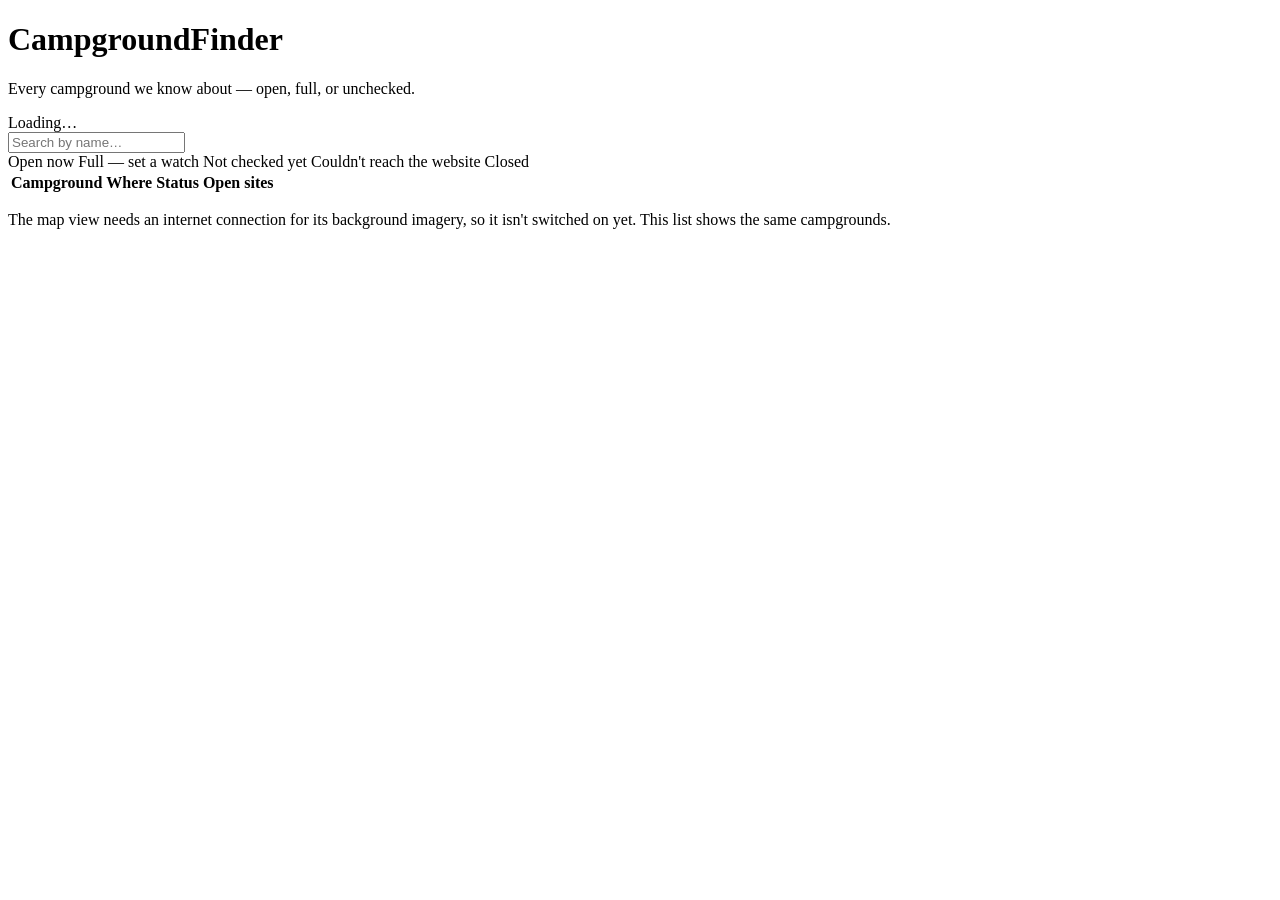
==== app/static/index.html @ 32fc13be "Build steps 1-3: providers, catalog, scanner, and a real PNW catalog Engine for CampgroundFinder, pl" ====
<!doctype html>
<html lang="en">
<head>
  <meta charset="utf-8">
  <meta name="viewport" content="width=device-width, initial-scale=1">
  <title>CampgroundFinder</title>
  <link rel="stylesheet" href="/static/styles.css">
</head>
<body>
  <header>
    <h1>CampgroundFinder</h1>
    <p class="sub">Every campground we know about — open, full, or unchecked.</p>
  </header>

  <div id="status" class="status">
    <span class="spinner" aria-hidden="true"></span>
    <span id="status-text">Loading…</span>
  </div>

  <section class="controls">
    <input id="search" type="search" placeholder="Search by name…" autocomplete="off">
    <div id="regions" class="regions"></div>
  </section>

  <section id="legend" class="legend">
    <span class="chip available"><b></b>Open now</span>
    <span class="chip full"><b></b>Full — set a watch</span>
    <span class="chip unknown"><b></b>Not checked yet</span>
    <span class="chip stale"><b></b>Couldn't reach the website</span>
    <span class="chip closed"><b></b>Closed</span>
  </section>

  <main>
    <table id="table">
      <thead>
        <tr>
          <th>Campground</th><th>Where</th><th>Status</th><th>Open sites</th>
        </tr>
      </thead>
      <tbody id="rows"></tbody>
    </table>
    <p id="empty" class="empty" hidden>Nothing matches that search.</p>
  </main>

  <footer>
    <p id="foot"></p>
    <p class="note">
      The map view needs an internet connection for its background imagery,
      so it isn't switched on yet. This list shows the same campgrounds.
    </p>
  </footer>

  <script src="/static/app.js"></script>
</body>
</html>
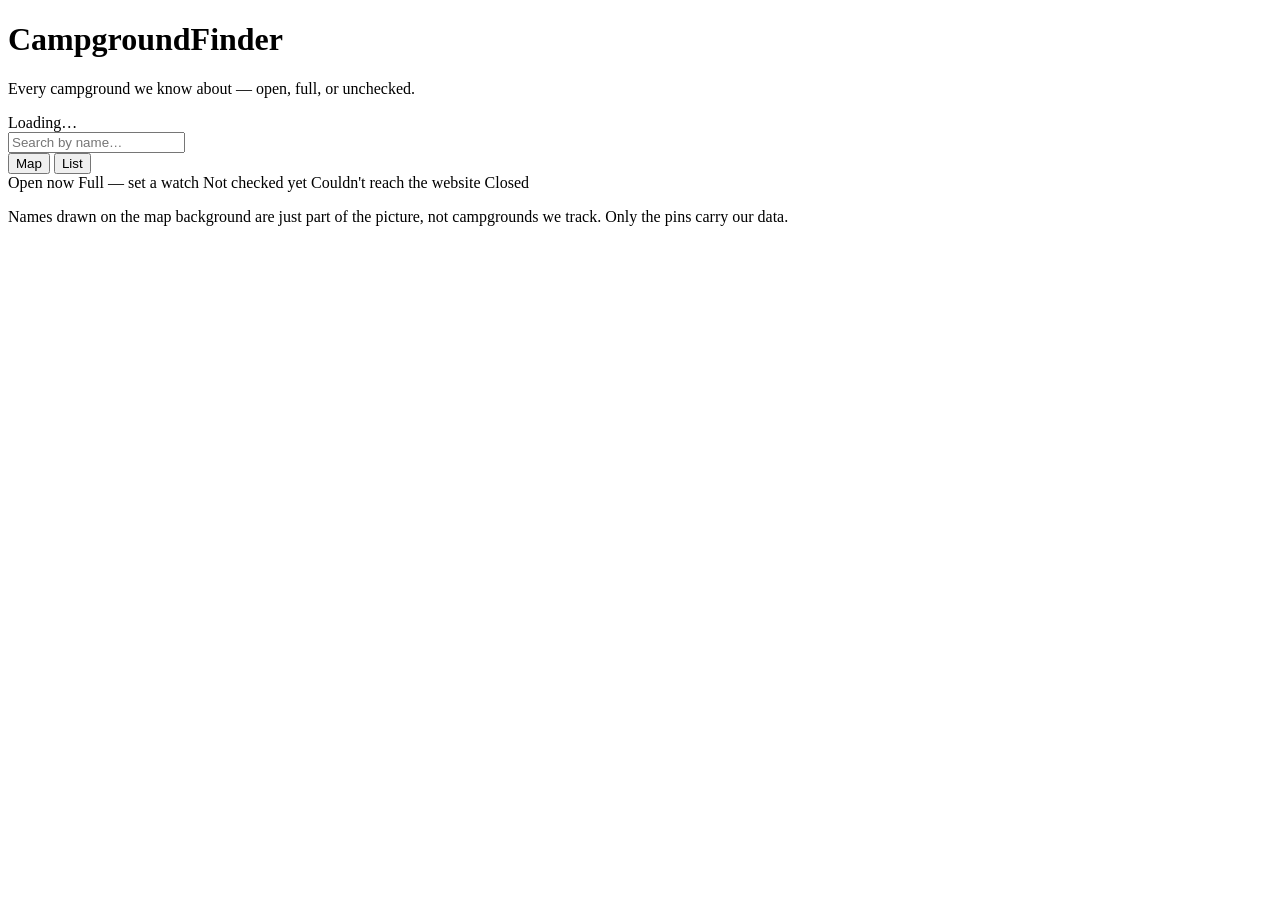
==== commit 0b787ce2: "Draw the map: 774 campgrounds on topographic tiles Every honesty feature built so far was display lo" ====
--- a/app/static/index.html
+++ b/app/static/index.html
@@ -4,6 +4,8 @@
   <meta charset="utf-8">
   <meta name="viewport" content="width=device-width, initial-scale=1">
   <title>CampgroundFinder</title>
+  <link rel="stylesheet" href="/static/vendor/leaflet.css">
+  <link rel="stylesheet" href="/static/vendor/MarkerCluster.css">
   <link rel="stylesheet" href="/static/styles.css">
 </head>
 <body>
@@ -20,6 +22,10 @@
   <section class="controls">
     <input id="search" type="search" placeholder="Search by name…" autocomplete="off">
     <div id="regions" class="regions"></div>
+    <div class="views" role="group" aria-label="View">
+      <button id="view-map" class="view on" aria-pressed="true">Map</button>
+      <button id="view-list" class="view" aria-pressed="false">List</button>
+    </div>
   </section>
 
   <section id="legend" class="legend">
@@ -31,25 +37,41 @@
   </section>
 
   <main>
-    <table id="table">
-      <thead>
-        <tr>
-          <th>Campground</th><th>Where</th><th>Status</th><th>Open sites</th>
-        </tr>
-      </thead>
-      <tbody id="rows"></tbody>
-    </table>
-    <p id="empty" class="empty" hidden>Nothing matches that search.</p>
+    <div id="map-wrap">
+      <div id="map"></div>
+      <!-- Shown only if the tile server can't be reached. The pins still work
+           without tiles, so this explains the blank background rather than
+           letting it read as "no campgrounds here". -->
+      <p id="tile-warning" class="tile-warning" hidden>
+        Couldn't load the map background — check the internet connection.
+        The campground pins below are still accurate.
+      </p>
+      <p id="unlocated" class="unlocated" hidden></p>
+    </div>
+
+    <div id="list-wrap" hidden>
+      <table id="table">
+        <thead>
+          <tr>
+            <th>Campground</th><th>Where</th><th>Status</th><th>Open sites</th>
+          </tr>
+        </thead>
+        <tbody id="rows"></tbody>
+      </table>
+      <p id="empty" class="empty" hidden>Nothing matches that search.</p>
+    </div>
   </main>
 
   <footer>
     <p id="foot"></p>
     <p class="note">
-      The map view needs an internet connection for its background imagery,
-      so it isn't switched on yet. This list shows the same campgrounds.
+      Names drawn on the map background are just part of the picture, not
+      campgrounds we track. Only the pins carry our data.
     </p>
   </footer>
 
+  <script src="/static/vendor/leaflet.js"></script>
+  <script src="/static/vendor/leaflet.markercluster.js"></script>
   <script src="/static/app.js"></script>
 </body>
 </html>
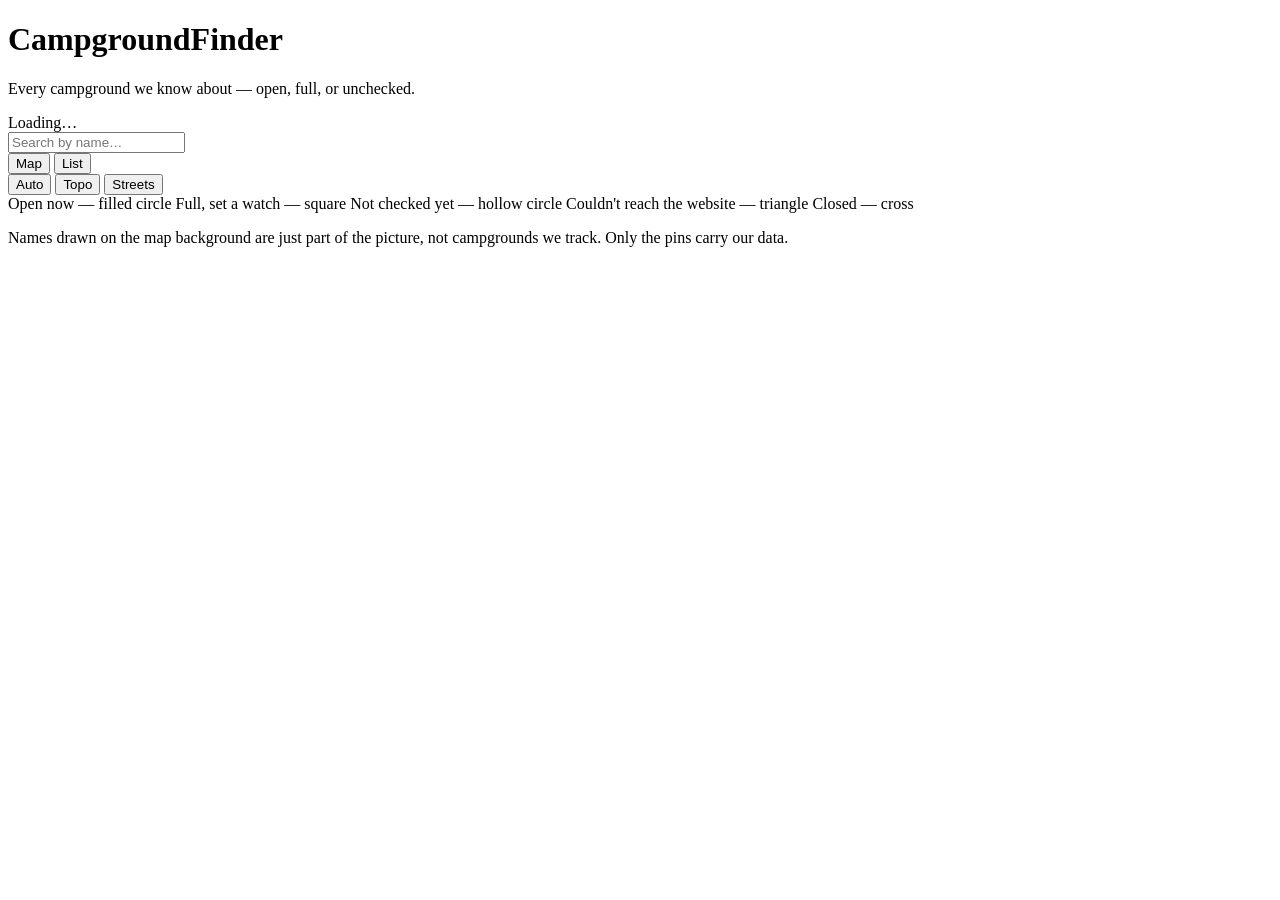
==== commit 3e397943: "Make the map readable: shapes for status, streets when zoomed out First run in a browser, and it tur" ====
--- a/app/static/index.html
+++ b/app/static/index.html
@@ -28,20 +28,38 @@
     </div>
   </section>
 
+  <!-- Basemap choice. Auto is the default and swaps at a configured zoom:
+       street tiles are legible zoomed out where the topo is a brown smear,
+       and the topo earns its place close in, where the trails are. -->
+  <section class="controls controls-map">
+    <div class="views" role="group" aria-label="Background map">
+      <button id="base-auto" class="view on" aria-pressed="true">Auto</button>
+      <button id="base-topo" class="view" aria-pressed="false">Topo</button>
+      <button id="base-street" class="view" aria-pressed="false">Streets</button>
+    </div>
+    <span id="basemap-note" class="basemap-note"></span>
+  </section>
+
+  <!-- Each swatch is the same SHAPE as the pin it explains, not just the same
+       colour: the five statuses have to be told apart without relying on hue
+       (see the note at the top of styles.css). -->
   <section id="legend" class="legend">
-    <span class="chip available"><b></b>Open now</span>
-    <span class="chip full"><b></b>Full — set a watch</span>
-    <span class="chip unknown"><b></b>Not checked yet</span>
-    <span class="chip stale"><b></b>Couldn't reach the website</span>
-    <span class="chip closed"><b></b>Closed</span>
+    <span class="chip"><b class="swatch available"></b>Open now — filled circle</span>
+    <span class="chip"><b class="swatch full"></b>Full, set a watch — square</span>
+    <span class="chip"><b class="swatch unknown"></b>Not checked yet — hollow circle</span>
+    <span class="chip"><b class="swatch stale"></b>Couldn't reach the website — triangle</span>
+    <span class="chip"><b class="swatch closed"></b>Closed — cross</span>
   </section>
 
   <main>
     <div id="map-wrap">
       <div id="map"></div>
-      <!-- Shown only if the tile server can't be reached. The pins still work
-           without tiles, so this explains the blank background rather than
-           letting it read as "no campgrounds here". -->
+      <!-- Shown whenever any background tile is missing from the current view,
+           not only when the first one fails: OpenTopoMap dropped half a view's
+           tiles on 2026-07-29 and the page said nothing. The pins still work
+           without tiles, so this explains the blank squares rather than letting
+           them read as "no campgrounds here". app.js writes the exact wording;
+           this text is what a no-JS reader would get. -->
       <p id="tile-warning" class="tile-warning" hidden>
         Couldn't load the map background — check the internet connection.
         The campground pins below are still accurate.
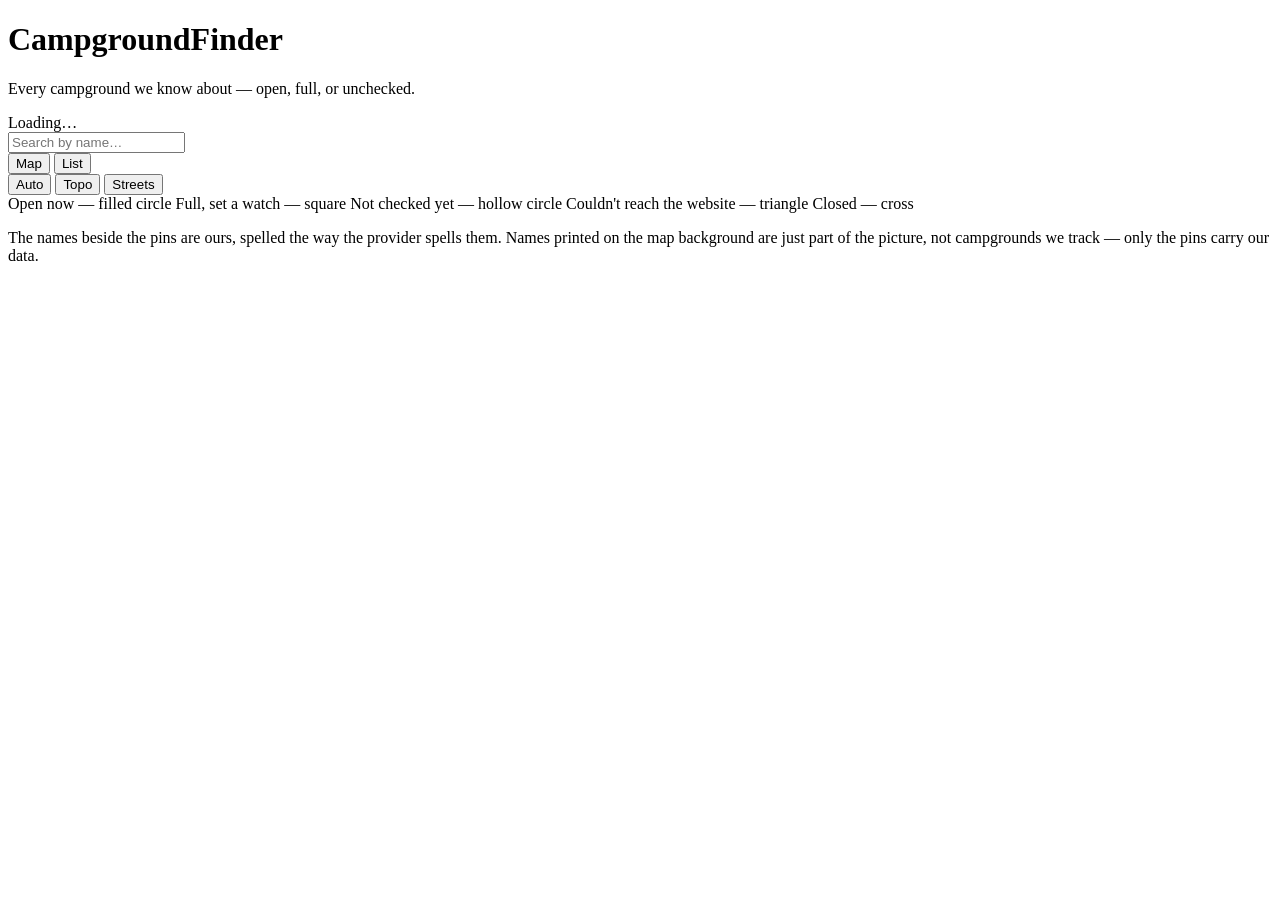
==== commit c0cfc422: "Paint our own campground names on the map Neither basemap labels campgrounds usefully — OpenTopoMap " ====
--- a/app/static/index.html
+++ b/app/static/index.html
@@ -83,8 +83,9 @@
   <footer>
     <p id="foot"></p>
     <p class="note">
-      Names drawn on the map background are just part of the picture, not
-      campgrounds we track. Only the pins carry our data.
+      The names beside the pins are ours, spelled the way the provider spells
+      them. Names printed on the map background are just part of the picture,
+      not campgrounds we track — only the pins carry our data.
     </p>
   </footer>
 
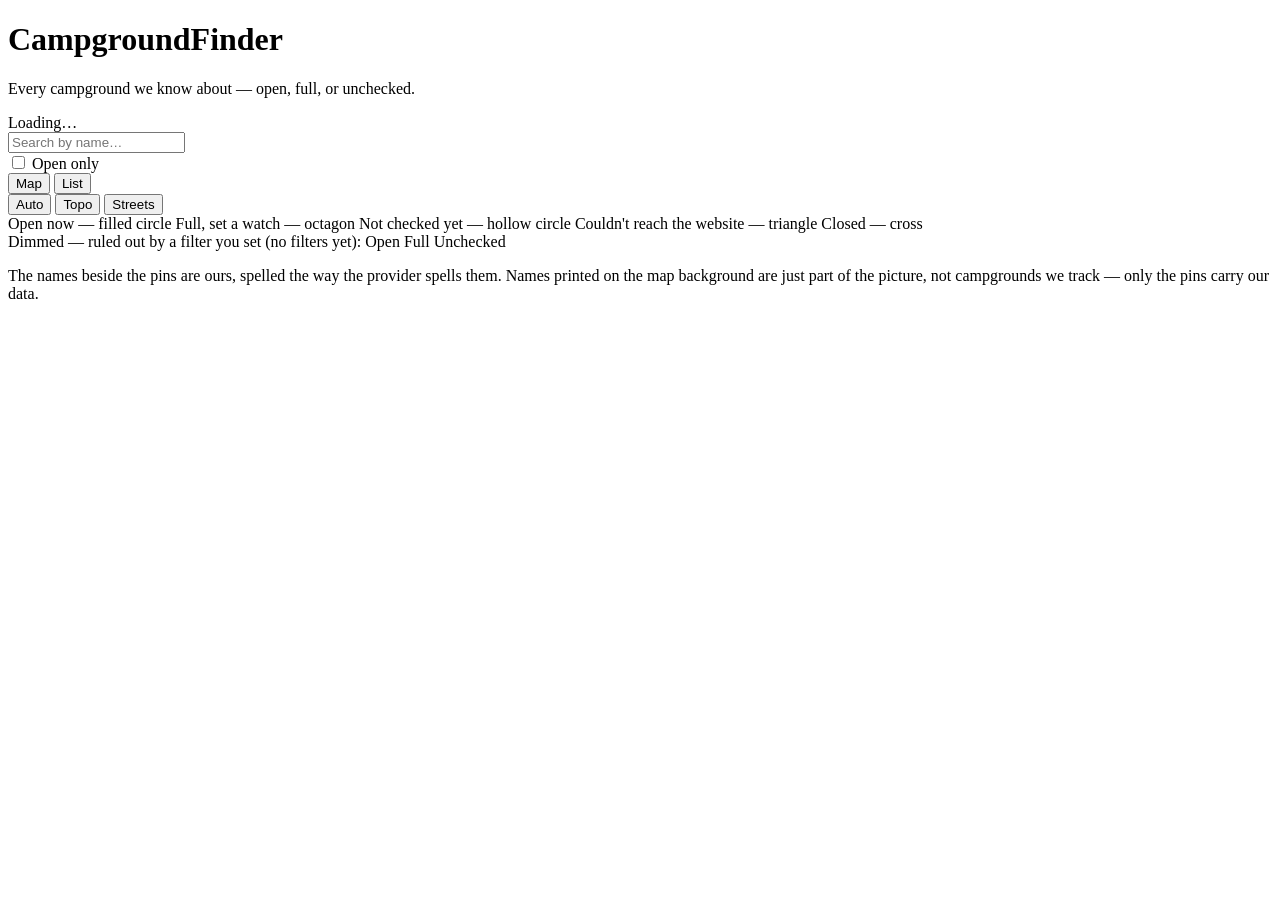
==== commit 08f6fca3: "Stop offering picnic shelters as somewhere to sleep Scott clicked Fort Stevens and found it "Open no" ====
--- a/app/static/index.html
+++ b/app/static/index.html
@@ -5,7 +5,6 @@
   <meta name="viewport" content="width=device-width, initial-scale=1">
   <title>CampgroundFinder</title>
   <link rel="stylesheet" href="/static/vendor/leaflet.css">
-  <link rel="stylesheet" href="/static/vendor/MarkerCluster.css">
   <link rel="stylesheet" href="/static/styles.css">
 </head>
 <body>
@@ -22,6 +21,13 @@
   <section class="controls">
     <input id="search" type="search" placeholder="Search by name…" autocomplete="off">
     <div id="regions" class="regions"></div>
+    <!-- A development aid, and knowingly at odds with "filters dim, they
+         never hide" (Scott, 2026-07-31): interrogating the open campgrounds
+         is far easier when the other 700 are not drawn. Off by default, so
+         the map's normal behaviour is unchanged. -->
+    <label class="regions" title="Development aid — hides everything else">
+      <input type="checkbox" id="open-only"> Open only
+    </label>
     <div class="views" role="group" aria-label="View">
       <button id="view-map" class="view on" aria-pressed="true">Map</button>
       <button id="view-list" class="view" aria-pressed="false">List</button>
@@ -45,10 +51,22 @@
        (see the note at the top of styles.css). -->
   <section id="legend" class="legend">
     <span class="chip"><b class="swatch available"></b>Open now — filled circle</span>
-    <span class="chip"><b class="swatch full"></b>Full, set a watch — square</span>
+    <span class="chip"><b class="swatch full"></b>Full, set a watch — octagon</span>
     <span class="chip"><b class="swatch unknown"></b>Not checked yet — hollow circle</span>
     <span class="chip"><b class="swatch stale"></b>Couldn't reach the website — triangle</span>
     <span class="chip"><b class="swatch closed"></b>Closed — cross</span>
+  </section>
+
+  <!-- The dim state, next to the same shapes undimmed, because that is the
+       only way to judge it. Scott, 2026-07-31: "50% is too subtle, but
+       without a comparison to a non-dimmed one with the same status I can't
+       tell." On the map itself two campgrounds of the same status rarely sit
+       side by side, so the comparison has to be made here. -->
+  <section id="legend-dim" class="legend legend-dim">
+    <span class="chip">Dimmed — ruled out by a filter you set (no filters yet):</span>
+    <span class="chip"><b class="swatch available"></b><b class="swatch available dim"></b>Open</span>
+    <span class="chip"><b class="swatch full"></b><b class="swatch full dim"></b>Full</span>
+    <span class="chip"><b class="swatch unknown"></b><b class="swatch unknown dim"></b>Unchecked</span>
   </section>
 
   <main>
@@ -90,7 +108,6 @@
   </footer>
 
   <script src="/static/vendor/leaflet.js"></script>
-  <script src="/static/vendor/leaflet.markercluster.js"></script>
   <script src="/static/app.js"></script>
 </body>
 </html>
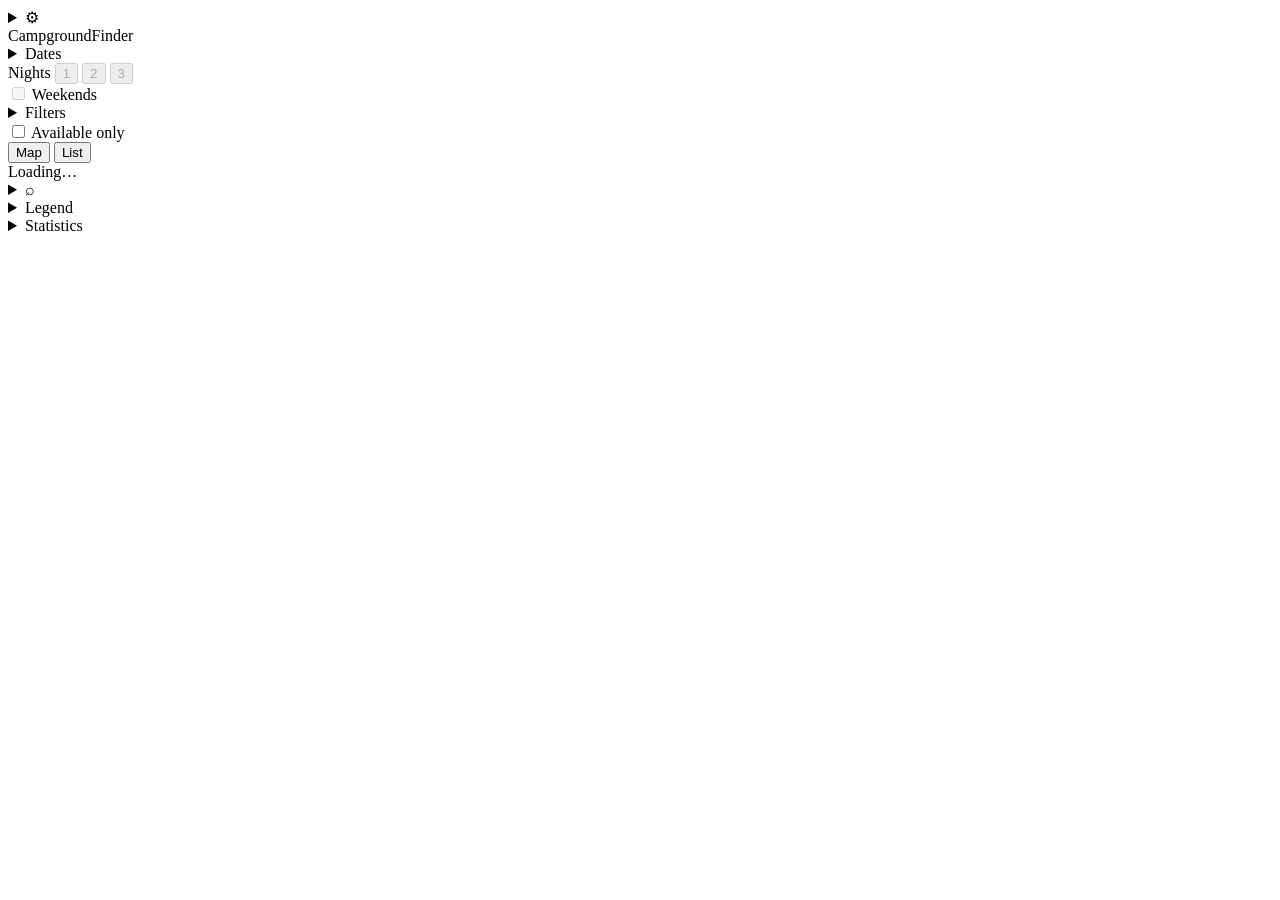
==== commit dc042e06: "Find the 109 campgrounds we were never asking for Scott noticed Heart O' the Hills was missing from " ====
--- a/app/static/index.html
+++ b/app/static/index.html
@@ -8,104 +8,236 @@
   <link rel="stylesheet" href="/static/styles.css">
 </head>
 <body>
-  <header>
-    <h1>CampgroundFinder</h1>
-    <p class="sub">Every campground we know about — open, full, or unchecked.</p>
-  </header>
-
-  <div id="status" class="status">
-    <span class="spinner" aria-hidden="true"></span>
-    <span id="status-text">Loading…</span>
-  </div>
-
-  <section class="controls">
-    <input id="search" type="search" placeholder="Search by name…" autocomplete="off">
-    <div id="regions" class="regions"></div>
-    <!-- A development aid, and knowingly at odds with "filters dim, they
-         never hide" (Scott, 2026-07-31): interrogating the open campgrounds
-         is far easier when the other 700 are not drawn. Off by default, so
-         the map's normal behaviour is unchanged. -->
-    <label class="regions" title="Development aid — hides everything else">
-      <input type="checkbox" id="open-only"> Open only
+  <!-- The map is the page, not a pane inside one. Everything else floats over
+       it (docs/campsage-ui-notes.md). The one thing taken wholesale from
+       CampSage, because the alternative — a 32rem window under four stacked
+       rows of chrome — wastes most of a screen on a product whose entire job
+       is showing you where things are. -->
+  <div id="map"></div>
+
+  <!-- ONE bar, not four. Search, regions and the view switch share a row.
+       CampSage's Filters button that HIDES this bar is deliberately not
+       copied: hiding the bar hides which filters are on, which with
+       remembered filter state is the recipe for "why is this map empty". -->
+  <header class="topbar">
+    <!-- Settings behind a gear, top left. Everything in here is a preference
+         you set once and forget — which is exactly what should not be
+         spending permanent width in a bar whose real job is filters. -->
+    <details class="pop pop-settings">
+      <summary aria-label="Settings" title="Settings">⚙</summary>
+      <div class="pop-body">
+        <p class="pop-head">Background map</p>
+        <div class="views" role="group" aria-label="Background map">
+          <button id="base-auto" class="view on" aria-pressed="true">Auto</button>
+          <button id="base-topo" class="view" aria-pressed="false">Topo</button>
+          <button id="base-street" class="view" aria-pressed="false">Streets</button>
+        </div>
+
+        <!-- Present but not wired. Marked so, because a control that looks
+             live and does nothing is worse than one that admits it. These are
+             the per-user preferences in docs/user-preferences.md. -->
+        <p class="pop-head">Appearance <span class="soon">not wired yet</span></p>
+        <div class="views" role="group" aria-label="Theme">
+          <button class="view on" disabled>Auto</button>
+          <button class="view" disabled>Light</button>
+          <button class="view" disabled>Dark</button>
+        </div>
+
+        <p class="pop-head">Units <span class="soon">not wired yet</span></p>
+        <div class="views" role="group" aria-label="Units">
+          <button class="view on" disabled>Miles</button>
+          <button class="view" disabled>Kilometres</button>
+        </div>
+
+        <p class="pop-head">Map opens at <span class="soon">not wired yet</span></p>
+        <div class="views" role="group" aria-label="Start view">
+          <button class="view on" disabled>Where I left off</button>
+          <button class="view" disabled>Default region</button>
+        </div>
+      </div>
+    </details>
+
+    <span class="brand">CampgroundFinder</span>
+
+    <!-- Dates: a dropdown, not a calendar. This is an app for impulse trips,
+         not a holiday planned in January. -->
+    <details class="pop pop-dates">
+      <summary>Dates</summary>
+      <div class="pop-body">
+        <div class="views" role="group" aria-label="When">
+          <button class="view on" disabled>This weekend</button>
+          <button class="view" disabled>Tonight</button>
+          <button class="view" disabled>Tomorrow</button>
+        </div>
+        <p class="pop-head">Or pick a start date <span class="soon">not wired yet</span></p>
+        <label class="field">From <input type="date" disabled></label>
+        <label class="field">To <input type="date" disabled></label>
+      </div>
+    </details>
+
+    <!-- 1 / 2 / 3 nights, condensed. CampSage spends four chips on "Any
+         nights, 2+ night, 3-night"; this is the same question in one control.
+         Weekends stays separate because it is a different question — which
+         nights, not how many. -->
+    <div class="views nights" role="group" aria-label="Nights">
+      <span class="views-label">Nights</span>
+      <button class="view" disabled>1</button>
+      <button class="view on" disabled>2</button>
+      <button class="view" disabled>3</button>
+    </div>
+    <label class="toggle"><input type="checkbox" disabled> Weekends</label>
+
+    <!-- Everything that is a yes/no about the place itself. CampSage's
+         "All / Camp / Beach" makes no sense — they are all camps, and beach
+         is a filter, not a category. And there is no "Sought-after": a
+         popularity ranking is not something a camper can act on. -->
+    <details class="pop pop-filters">
+      <summary>Filters</summary>
+      <div class="pop-body">
+        <p class="pop-head">States and regions</p>
+        <!-- The live ones render here; app.js writes into #regions. -->
+        <div id="regions" class="regions regions-list"></div>
+        <!-- Dummies, to see how a real list sits. Nothing behind them: the
+             catalog holds OR, WA and BC and nothing else yet. -->
+        <label class="check"><input type="checkbox" disabled> California <span class="soon">no data</span></label>
+        <label class="check"><input type="checkbox" disabled> Idaho <span class="soon">no data</span></label>
+        <label class="check"><input type="checkbox" disabled> Montana <span class="soon">no data</span></label>
+        <label class="check"><input type="checkbox" disabled> Nevada <span class="soon">no data</span></label>
+        <label class="check"><input type="checkbox" disabled> Utah <span class="soon">no data</span></label>
+        <label class="check"><input type="checkbox" disabled> Alberta <span class="soon">no data</span></label>
+
+        <p class="pop-head">How you get a site</p>
+        <!-- Wired, unlike the placeholders below: 206 campgrounds in the
+             catalog take no bookings at all, and until now there was no way
+             to find them. -->
+        <label class="check"><input type="checkbox" id="fcfs-only"> First-come, first-served only</label>
+
+        <p class="pop-head">Where <span class="soon">not wired yet</span></p>
+        <label class="check"><input type="checkbox" disabled> Near water</label>
+        <label class="check"><input type="checkbox" disabled> Beach</label>
+        <label class="check"><input type="checkbox" disabled> Boat launch</label>
+        <label class="check"><input type="checkbox" disabled> Moorage</label>
+
+        <p class="pop-head">Site <span class="soon">not wired yet</span></p>
+        <label class="check"><input type="checkbox" disabled> Electric hook-up</label>
+        <label class="check"><input type="checkbox" disabled> Water hook-up</label>
+        <label class="check"><input type="checkbox" disabled> Sewer hook-up</label>
+        <label class="check"><input type="checkbox" disabled> Hike-in / walk-in</label>
+        <label class="check"><input type="checkbox" disabled> Pets allowed</label>
+        <label class="check"><input type="checkbox" disabled> Accessible</label>
+
+        <p class="pop-head">Conditions <span class="soon">not wired yet</span></p>
+        <label class="check"><input type="checkbox" disabled> Air quality no worse than yellow</label>
+        <label class="check"><input type="checkbox" disabled> No rain forecast</label>
+        <label class="check"><input type="checkbox" disabled> Campfires allowed</label>
+      </div>
+    </details>
+
+    <!-- "Available", not "Open": open/closed is whether the campground is
+         operating at all, available/full is whether you can get a site. -->
+    <label class="toggle" title="Development aid — hides everything else">
+      <input type="checkbox" id="open-only"> Available only
     </label>
+
     <div class="views" role="group" aria-label="View">
       <button id="view-map" class="view on" aria-pressed="true">Map</button>
       <button id="view-list" class="view" aria-pressed="false">List</button>
     </div>
-  </section>
-
-  <!-- Basemap choice. Auto is the default and swaps at a configured zoom:
-       street tiles are legible zoomed out where the topo is a brown smear,
-       and the topo earns its place close in, where the trails are. -->
-  <section class="controls controls-map">
-    <div class="views" role="group" aria-label="Background map">
-      <button id="base-auto" class="view on" aria-pressed="true">Auto</button>
-      <button id="base-topo" class="view" aria-pressed="false">Topo</button>
-      <button id="base-street" class="view" aria-pressed="false">Streets</button>
+
+    <!-- Only shown while loading or when something is wrong. The success
+         message lives in Statistics; a bar that permanently reports good news
+         is a bar reporting nothing. -->
+    <div id="status" class="status">
+      <span class="spinner" aria-hidden="true"></span>
+      <span id="status-text">Loading…</span>
     </div>
-    <span id="basemap-note" class="basemap-note"></span>
-  </section>
-
-  <!-- Each swatch is the same SHAPE as the pin it explains, not just the same
-       colour: the five statuses have to be told apart without relying on hue
-       (see the note at the top of styles.css). -->
-  <section id="legend" class="legend">
-    <span class="chip"><b class="swatch available"></b>Open now — filled circle</span>
-    <span class="chip"><b class="swatch full"></b>Full, set a watch — octagon</span>
-    <span class="chip"><b class="swatch unknown"></b>Not checked yet — hollow circle</span>
-    <span class="chip"><b class="swatch stale"></b>Couldn't reach the website — triangle</span>
-    <span class="chip"><b class="swatch closed"></b>Closed — cross</span>
-  </section>
-
-  <!-- The dim state, next to the same shapes undimmed, because that is the
-       only way to judge it. Scott, 2026-07-31: "50% is too subtle, but
-       without a comparison to a non-dimmed one with the same status I can't
-       tell." On the map itself two campgrounds of the same status rarely sit
-       side by side, so the comparison has to be made here. -->
-  <section id="legend-dim" class="legend legend-dim">
-    <span class="chip">Dimmed — ruled out by a filter you set (no filters yet):</span>
-    <span class="chip"><b class="swatch available"></b><b class="swatch available dim"></b>Open</span>
-    <span class="chip"><b class="swatch full"></b><b class="swatch full dim"></b>Full</span>
-    <span class="chip"><b class="swatch unknown"></b><b class="swatch unknown dim"></b>Unchecked</span>
-  </section>
-
-  <main>
-    <div id="map-wrap">
-      <div id="map"></div>
-      <!-- Shown whenever any background tile is missing from the current view,
-           not only when the first one fails: OpenTopoMap dropped half a view's
-           tiles on 2026-07-29 and the page said nothing. The pins still work
-           without tiles, so this explains the blank squares rather than letting
-           them read as "no campgrounds here". app.js writes the exact wording;
-           this text is what a no-JS reader would get. -->
-      <p id="tile-warning" class="tile-warning" hidden>
-        Couldn't load the map background — check the internet connection.
-        The campground pins below are still accurate.
-      </p>
-      <p id="unlocated" class="unlocated" hidden></p>
-    </div>
-
-    <div id="list-wrap" hidden>
-      <table id="table">
-        <thead>
-          <tr>
-            <th>Campground</th><th>Where</th><th>Status</th><th>Open sites</th>
-          </tr>
-        </thead>
-        <tbody id="rows"></tbody>
-      </table>
-      <p id="empty" class="empty" hidden>Nothing matches that search.</p>
-    </div>
-  </main>
-
-  <footer>
-    <p id="foot"></p>
+  </header>
+
+  <!-- Floating panels, pinned to the corners. Not a locate-me compass:
+       centring on where you are is worthless for trip planning, because when
+       you are planning you are at home and when you are away you are already
+       there — and it asks for personal data to do it. -->
+  <!-- Search by name is a rare thing to want — you mostly arrive knowing
+       roughly where, not exactly what. So it folds away behind its own icon
+       rather than spending a permanent slot in the bar. -->
+  <details class="panel panel-search">
+    <summary aria-label="Search by name" title="Search by name">⌕</summary>
+    <input id="search" type="search" placeholder="Search by name…" autocomplete="off">
+  </details>
+
+  <!-- Collapsible, because a permanent box is most of a phone screen. Open by
+       default on a wide screen; the summary is the whole control. -->
+  <!-- Closed by default and NOT remembered between loads: the legend is a
+       reference you consult once, not a panel you live with. -->
+  <details class="panel panel-legend">
+    <summary>Legend</summary>
+
+    <!-- Each swatch is the same SHAPE as the pin it explains, not just the
+         same colour: the five statuses have to be told apart without relying
+         on hue (see the note at the top of styles.css). -->
+    <section id="legend" class="legend">
+      <span class="chip"><b class="swatch available"></b>Open now — filled circle</span>
+      <span class="chip"><b class="swatch full"></b>Full, set a watch — octagon</span>
+      <span class="chip"><b class="swatch unknown"></b>Not checked yet — hollow circle</span>
+      <span class="chip"><b class="swatch stale"></b>Couldn't reach the website — triangle</span>
+      <span class="chip"><b class="swatch first_come"></b>First-come, first-served — diamond</span>
+      <span class="chip"><b class="swatch closed"></b>Closed — cross</span>
+    </section>
+
+    <!-- The dim state next to the same shapes undimmed, because that is the
+         only way to judge it: on the map two campgrounds of the same status
+         rarely sit side by side. -->
+    <section id="legend-dim" class="legend legend-dim">
+      <span class="chip">Dimmed — ruled out by a filter you set (no filters yet):</span>
+      <span class="chip"><b class="swatch available"></b><b class="swatch available dim"></b>Open</span>
+      <span class="chip"><b class="swatch full"></b><b class="swatch full dim"></b>Full</span>
+      <span class="chip"><b class="swatch unknown"></b><b class="swatch unknown dim"></b>Unchecked</span>
+    </section>
+
+  </details>
+
+  <!-- Counts and the zoom/basemap readout together, collapsed. Both are
+       diagnostics: useful when something looks wrong, noise the rest of the
+       time. "The tiles look wrong" is unanswerable without knowing which
+       zoom asked for them. -->
+  <details class="panel panel-stats">
+    <summary>Statistics</summary>
+    <p id="loaded" class="foot"></p>
+    <p id="foot" class="foot"></p>
+    <!-- Unlocated campgrounds cannot be drawn, so they are said out loud
+         rather than quietly vanishing between the catalog count and the map.
+         It lives here with the other counts because that is what it is — a
+         count — not a warning that needs to float over the terrain. -->
+    <p id="unlocated" class="unlocated" hidden></p>
+    <p><span id="basemap-note" class="basemap-note"></span></p>
+  </details>
+
+  <!-- Said out loud rather than left as blank squares: a missing tile reads as
+       "there is nothing in this area", which is the worst failure this map
+       has. app.js writes the exact wording. -->
+  <p id="tile-warning" class="floating-note tile-warning" hidden>
+    Couldn't load the map background — check the internet connection.
+    The campground pins are still accurate.
+  </p>
+
+  <!-- The list view covers the map when chosen, rather than sitting below it
+       where it would push the map off screen. -->
+  <div id="list-wrap" class="sheet" hidden>
+    <table id="table">
+      <thead>
+        <tr>
+          <th>Campground</th><th>Where</th><th>Status</th><th>Open sites</th>
+        </tr>
+      </thead>
+      <tbody id="rows"></tbody>
+    </table>
+    <p id="empty" class="empty" hidden>Nothing matches that search.</p>
     <p class="note">
       The names beside the pins are ours, spelled the way the provider spells
       them. Names printed on the map background are just part of the picture,
       not campgrounds we track — only the pins carry our data.
     </p>
-  </footer>
+  </div>
 
   <script src="/static/vendor/leaflet.js"></script>
   <script src="/static/app.js"></script>
